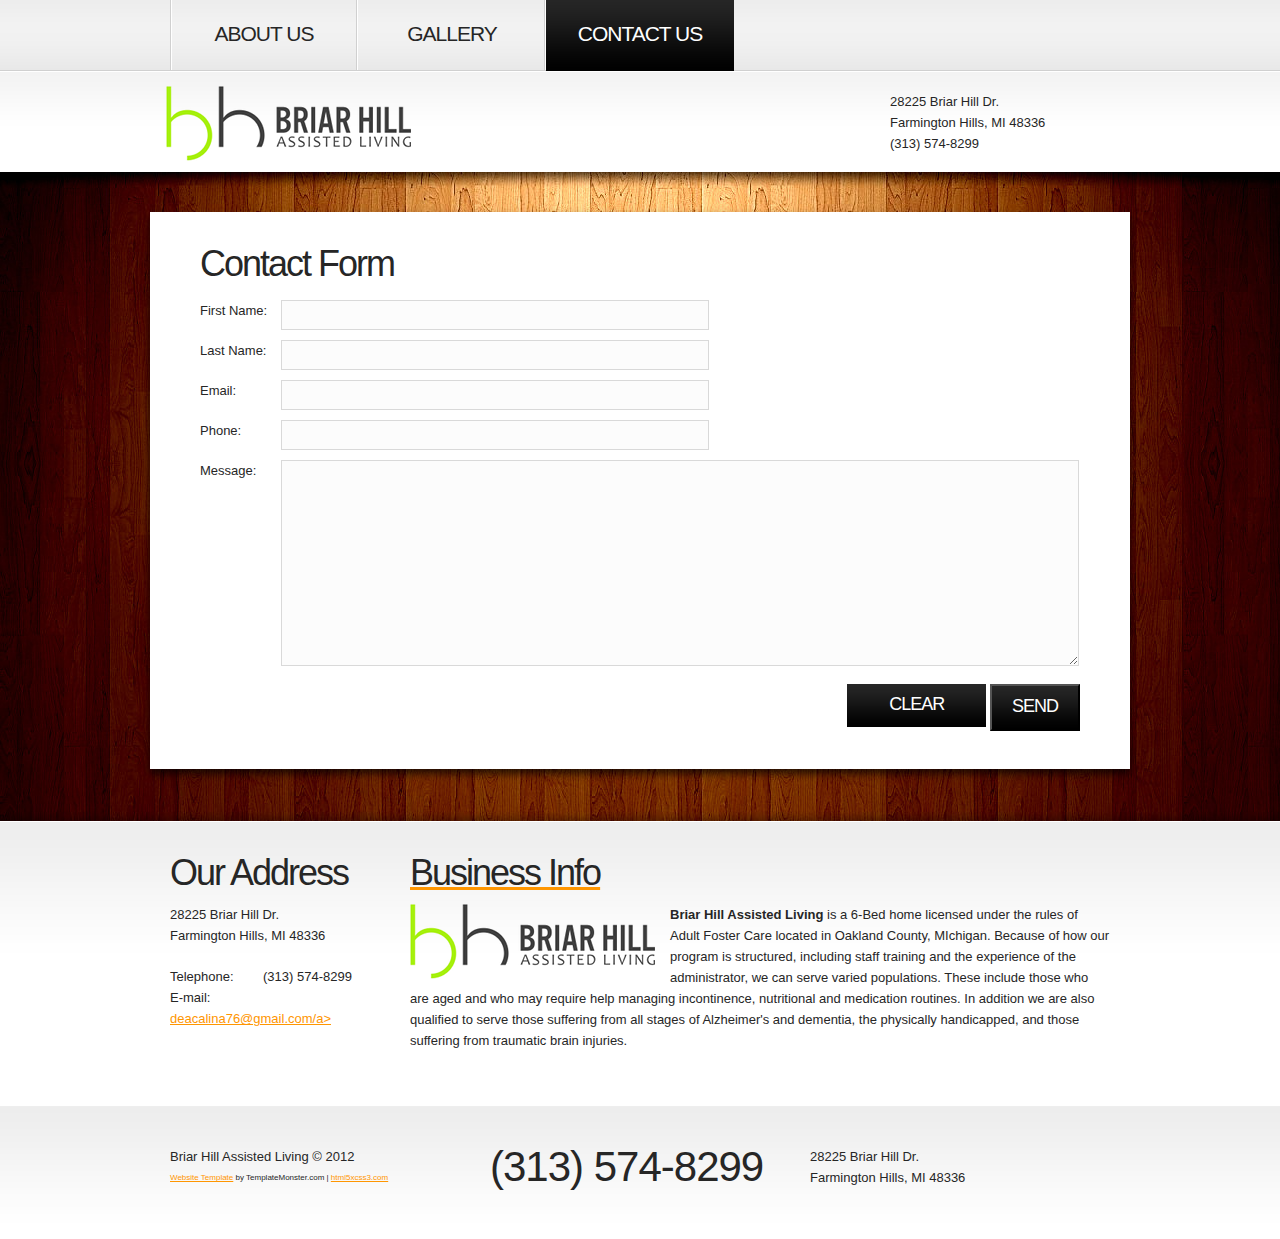
==== contacts/index.html @ 64155771 "contact" ====
<!DOCTYPE html>
<html lang="en">
<head>
    <title>Contact Us | Briar Hill Assisted Living | Farmington Hills, Michigan</title>
    <meta charset="utf-8">
	<meta name="description" content="Assisted Living in Southeast Michigan Farmington Hills Michigan Oakland County.">
	<meta name="robots" content="index, follow">
    <link rel="stylesheet" href="/css/reset.css" type="text/css" media="screen">
    <link rel="stylesheet" href="/css/style.css" type="text/css" media="screen">
    <link rel="stylesheet" href="/css/grid.css" type="text/css" media="screen"> 
	<link rel="stylesheet" href="/css/jquery.lightbox-0.5.css" type="text/css" media="screen"> 
	
	<link rel="shortcut icon" type="image/x-icon" href="/images/favicon.ico">
    <script src="/js/jquery-1.6.2.min.js" type="text/javascript"></script>
    <script src="/js/jquery.galleriffic.js" type="text/javascript"></script>
    <script src="/js/jquery.opacityrollover.js" type="text/javascript"></script>    
	<script src="/js/jquery.lightbox-0.5.min.js" type="text/javascript"></script>  
	<!--[if lt IE 7]>
        <div style=' clear: both; text-align:center; position: relative;'>
            <a href="http://www.microsoft.com/windows/internet-explorer/default.aspx?ocid=ie6_countdown_bannercode"><img src="http://storage.ie6countdown.com/assets/100/images/banners/warning_bar_0000_us.jpg" border="0"  alt="" /></a>
        </div>
	<![endif]-->
    <!--[if lt IE 9]>
   		<script type="text/javascript" src="/js/html5.js"></script>
        <link rel="stylesheet" href="/css/ie.css" type="text/css" media="screen">
	<![endif]-->
</head>
<body id="page1">
	<!--==============================header=================================-->
    <header>
    	<div class="row-1">
        	<div class="main">
            	<div class="container_12">
                	<div class="grid_12">
                    	<nav>
                            <ul class="menu">
                                <li><a  href="/">About Us</a></li>
                               <!-- <li><a  href="services">Services</a></li>-->
                                <li><a  href="/gallery">Gallery</a></li>
                                <li><a class="active" href="/contacts">Contact Us</a></li>
                            </ul>
                        </nav>
                    </div>
                </div>
                <div class="clear"></div>
            </div>
        </div>
        <div class="row-2">
        	<div class="main">
            	<div class="container_12">
                	<div class="grid_9">
                    	<h1>
                           <!-- <a class="logo" href="/">Briar<strong>Hill</strong></a>
                            <span>Assisted Living</span>-->
							<a href="/"><img src="/images/logo75.png" /></a>
                        </h1>
                    </div>
                    <div class="grid_3">
						<p style="padding: 20px 0 0 0;">
						28225 Briar Hill Dr.<br />
                     	Farmington Hills, MI 48336<br />
                        (313) 574-8299
						</p>
                    	<!--<form id="search-form" method="post" enctype="multipart/form-data">
                            <fieldset>	 
                                <div class="search-field">
                                    <input name="search" type="text" />
                                    <a class="search-button" href="#" onClick="document.getElementById('search-form').submit()"><span>search</span></a>	
                                </div>						
                            </fieldset>
                        </form>-->
                     </div>
                     <div class="clear"></div>
                </div>
            </div>
        </div>    	
    </header>
    <section id="content">
        <div class="bg-top">
        	<div class="bg-top-2">
                <div class="bg">
                    <div class="bg-top-shadow">
                        <div class="main">
                            <div class="box">
                                <div class="padding">
                                    <div class="container_12">
                                        <div class="wrapper">
                                            <div class="grid_12">
                                            	<div class="indent-left">
                                                    <h3 class="p2">Contact Form</h3>
                                                        <form name="contact" id="contact-form" method="post" enctype="multipart/form-data" action="send_form_email" data-netlify="true">                    
                                                        <fieldset>
                                                              <label><span class="text-form">First Name:</span><input name="first_name" type="text" /></label>
															  <label><span class="text-form">Last Name:</span><input name="last_name" type="text" /></label>
                                                              <label><span class="text-form">Email:</span><input name="email" type="text" /></label>   
                                                              <label><span class="text-form">Phone:</span><input name="telephone" type="text" /></label>                                    
                                                              <div class="wrapper"><div class="text-form">Message:</div><textarea name="comments"></textarea></div>
                                                              <div class="buttons">
                                                                  <a class="button" href="#" onClick="document.getElementById('contact-form').reset()">Clear</a>
                                                                  <button class="button" type="submit">Send</button>
                                                              </div>                             
                                                        </fieldset>						
                                                    </form>
                                                </div>
                                            </div>
                                        </div>
                                    </div>
                                </div>
                            </div>
                        </div>
                    </div>
                </div>
            </div>	
        </div>
        <div class="bg-bot">
        	<div class="main">
            	<div class="container_12">
                	<div class="wrapper">
                    	<article class="grid_3">
                        	<h3 class="prev-indent-bot">Our Address</h3>
                            <dl>
                                <dt class="indent-bot">28225 Briar Hill Dr.<br>Farmington Hills, MI 48336</dt>
                                <dd><span>Telephone:</span>  (313) 574-8299</dd>
                                <dd><strong>E-mail:</strong> <a href="/contacts">deacalina76@gmail.com/a></dd>
                            </dl>
                        </article>
                        <article class="grid_9">
                        	<h3 class="prev-indent-bot">Business Info</h3>
                            <a href="/"><img src="/images/logo75.png" style="float:left;padding:0 15px 0 0;"/></a><strong>Briar Hill Assisted Living</strong> is a 6-Bed home licensed under the rules of Adult Foster Care located in Oakland County, MIchigan.  Because of how our program is structured, including staff training and the experience of the administrator, we can serve varied populations.  These include those who are aged and who may require help managing incontinence, nutritional and medication routines.  In addition we are also qualified to serve those suffering from all stages of Alzheimer's and dementia, the physically handicapped, and those suffering from traumatic brain injuries.
						</article>
                    </div>
                </div>
            </div>
        </div>
    </section>
		<!--==============================footer=================================-->
    <footer>
        <div class="main">
        	<div class="container_12">
            	<div class="wrapper">
                	<div class="grid_4">
                    	<div>Briar Hill Assisted Living &copy; 2012 <!--<a class="link color-3" href="#">Privacy Policy</a>--></div>
                        <div><small><a rel="nofollow" target="_blank" href="http://www.templatemonster.com/">Website Template</a> by TemplateMonster.com | <a rel="nofollow" target="_blank" href="http://www.html5xcss3.com/">html5xcss3.com</a></small></div>
                        <!-- {%FOOTER_LINK} -->
                    </div>
                    <div class="grid_4">
                    	<span class="phone-numb">(313) 574-8299</span>
                    </div>
                    <div class="grid_4">
                    	<!--<ul class="list-services">
                        	<li><a href="#"></a></li>
                            <li><a class="item-2" href="#"></a></li>
                            <li><a class="item-3" href="#"></a></li>
                            <li><a class="item-4" href="#"></a></li>
                     </ul>-->
                     	<p>
                     		28225 Briar Hill Dr.<br/>
                     		Farmington Hills, MI 48336
                     	</p>
                    </div>
                </div>
            </div>
        </div>
    </footer>
    <script type="text/javascript">
			$(window).load(function() {
			// We only want these styles applied when javascript is enabled
			$('div.navigation').css({'width' : '320px', 'float' : 'right'});
			$('div.content').css('display', 'block');
	
			// Initially set opacity on thumbs and add
			// additional styling for hover effect on thumbs
			var onMouseOutOpacity = 0.5;
			$('#thumbs ul.thumbs li span').opacityrollover({
				mouseOutOpacity:   onMouseOutOpacity,
				mouseOverOpacity:  0.0,
				fadeSpeed:         'fast',
				exemptionSelector: '.selected'
			});
			
			// Initialize Advanced Galleriffic Gallery
			var gallery = $('#thumbs').galleriffic({
				delay:                     7000,
				numThumbs:                 12,
				preloadAhead:              6,
				enableTopPager:            false,
				enableBottomPager:         false,
				imageContainerSel:         '#slideshow',
				controlsContainerSel:      '',
				captionContainerSel:       '',
				loadingContainerSel:       '',
				renderSSControls:          true,
				renderNavControls:         true,
				playLinkText:              'Play Slideshow',
				pauseLinkText:             'Pause Slideshow',
				prevLinkText:              'Prev',
				nextLinkText:              'Next',
				nextPageLinkText:          'Next',
				prevPageLinkText:          'Prev',
				enableHistory:             true,
				autoStart:                 7000,
				syncTransitions:           true,
				defaultTransitionDuration: 900,
				onSlideChange:             function(prevIndex, nextIndex) {
					// 'this' refers to the gallery, which is an extension of $('#thumbs')
					this.find('ul.thumbs li span')
						.css({opacity:0.5})
				},
				onPageTransitionOut:       function(callback) {
					this.find('ul.thumbs li span').css({display:'block'});
				},
				onPageTransitionIn:        function() {
					this.find('ul.thumbs li span').css({display:'none'});
				}
			});
		});
	</script>
</body>
</html>
---- css/style.css ----
/* Getting the new tags to behave */
article, aside, audio, canvas, command, datalist, details, embed, figcaption, figure, footer, header, hgroup, keygen, meter, nav, output, progress, section, source, video {display:block}
mark, rp, rt, ruby, summary, time {display:inline}
/* Global properties ======================================================== */
html {width:100%}
small {font-size:8px}
body {font-family:Arial, Helvetica, sans-serif;font-size:100%;color:#262626;min-width:980px;background:#fff}
.ic, .ic a {border:0;float:right;background:#fff;color:#f00;width:50%;line-height:10px;font-size:10px;margin:-220% 0 0 0;overflow:hidden;padding:0}
.bg-top-shadow {width:100%; background:url(../images/bg-top-shadow.png) center bottom repeat-x; padding:40px 0 52px}
	#page3 .bg-top-shadow {padding:40px 0 35px}
	#page4 .bg-top-shadow {padding:40px 0 60px}
	#page5 .bg-top-shadow {padding:40px 0 62px}
.bg-top {width:100%; background:url(../images/bg-top-tail.jpg) center top repeat-x}
.bg-top-2 {width:100%; background:url(../images/bg-top-tail2.jpg) center top repeat-y}
.bg {width:100%; background:url(../images/bg-top.jpg) center top no-repeat}
.bg-bot {width:100%; background:url(../images/bg-bot-tail.gif) center top repeat-x #fff; padding:30px 0 55px}
	#page3 .bg-bot, #page4 .bg-bot {padding:30px 0 49px}
.main {width:980px;padding:0;margin:0 auto;font-size:0.8125em;line-height:1.6153em}
a {color:#ff9601; outline:none}
a:hover {text-decoration:none}
.col-1, .col-2 {float:left}
.wrapper {width:100%; overflow:hidden; position:relative}
.extra-wrap {overflow:hidden}
p {margin-bottom:18px}
.p0 {margin-bottom:0px}
.p1 {margin-bottom:8px}
.p2 {margin-bottom:15px}
.p3 {margin-bottom:30px}
.p4 {margin-bottom:40px}
.p5 {margin-bottom:50px}
.reg {text-transform:uppercase}
.fleft {float:left}
.fright {float:right}
.alignright {text-align:right}
.aligncenter {text-align:center}
.it {font-style:italic}
.letter {letter-spacing:-1px}
.color-1 {color:#fff}
.color-2 {color:#000}
.color-3 {color:#262626}
.color-4 {color:#ff9601}
.frame {padding:10px;background:#fff;box-shadow: 3px 5px 8px rgba(0,0,0,0.70);-moz-box-shadow: 3px 5px 8px rgba(0,0,0,0.70);-webkit-box-shadow: 3px 5px 8px rgba(0,0,0,0.70)}
.frame2 {padding:9px;background:#fff;border:1px solid #e5e5e5}
/*********************************boxes**********************************/
.margin-bot {margin-bottom:35px}
.spacing {margin-right:35px}
.indent-top {padding-top:13px}
.indent-top2 {padding-top:4px}
.indent-right {padding-right:30px}
.indent-right2 {padding-right:10px}
.indent-left {padding-left:30px}
.indent {padding:0 10px 0 30px}
.indent2 {padding-left:50px}
.indent3 {padding:0 15px}
.indent-bot {margin-bottom:20px}
.indent-bot2 {margin-bottom:30px}
.indent-bot3 {margin-bottom:45px}
.inner {padding:0 55px 0 28px}
.inner-2 {padding:0 45px 0 42px}
.img-indent-bot {margin-bottom:25px}
.img-indent {float:left; margin:0 22px 8px 0}	
.img-indent2 {float:left; margin:0 30px 0px 0}	
.img-indent3 {float:left; margin:0 23px 0px 0}	
.img-indent-r {float:right; margin:0 0px 0px 40px}	
.prev-indent-bot {margin-bottom:10px}	
.prev-indent-bot2 {margin-bottom:5px}	
.buttons a:hover {cursor:pointer}
.menu li a, .list-1 li a, .list-2 li a, .link, .button, .logo {text-decoration:none}
/*********************************header*************************************/
header {width:100%;position:relative;z-index:2}
.row-1 {width:100%;height:71px;background:url(../images/row1-top-tail.gif) left top repeat-x}
.row-2 {width:100%;min-height:101px;background:url(../images/row2-tail.gif) left top repeat-x #fff}
h1 {padding:15px 0 0 0;position:relative;font-weight:normal;text-transform:uppercase;margin-left:-4px;font-family:"Trebuchet MS", Arial, Helvetica, sans-serif}
	h1 span {display:inline-block;	font-size:28px;	line-height:1.2em;	color:#949494;	letter-spacing:-1px;	padding:29px 0 0 4px}
.logo {display:inline-block;font-size:60px;line-height:1.2em;;color:#262626;cursor:pointer;letter-spacing:-3px}
	.logo strong {color:#ff9601; font-weight:normal}
/***** menu *****/
.menu {padding:0;width:100%}
.menu li {float:left;position:relative}
	.menu li:first-child {background:url(../images/menu-a-tail.gif) 0 -71px no-repeat}
.menu li a {font-family:"Trebuchet MS", Arial, Helvetica, sans-serif;display:block;width:188px;font-size:21px;line-height:1.238em;padding:21px 0 24px 0;color:#262626;text-align:center;text-transform:uppercase;background:url(../images/menu-a-tail.gif) right -71px no-repeat;letter-spacing:-1px}
.menu li a:hover,
.menu li a.active {color:#fff;background-position:left top;background-repeat:repeat-x;background-color:#000}
/***** search form *****/
#search-form {padding:35px 0px 0 37px}
#search-form fieldset {position:relative; width:100%; display:block; overflow:hidden}
#search-form .search-field {width:181px;height:29px;background:url(../images/search-input-tail.gif) 0 0 repeat-x;border:1px solid #d7d7d7}
#search-form input {width:137px;font-size:13px;line-height:1.23em;padding:6px 10px 7px;font-family:Arial, Helvetica, sans-serif;background:none;border:none;margin:0;outline:none}
#search-form .search-button {display:block;width:17px;height:16px;text-indent:-5000px;background:url(../images/search-icon.gif) 0 0 no-repeat;position:absolute;right:8px;top:7px}
/*********************************content*************************************/
#content {width:100%;padding:0;position:relative;z-index:1}
.gallery {padding:20px 0 26px 20px;background:#fff;box-shadow: 0px 5px 8px rgba(0,0,0,0.70);-moz-box-shadow: 0px 5px 8px rgba(0,0,0,0.70);-webkit-box-shadow: 0px 5px 8px rgba(0,0,0,0.70)}
.padding {padding:30px 0px 38px}
/* -- gallery  begin --*/
 div.content {/* The display of content is enabled using jQuery so that the slideshow content won't display unless javascript is enabled. */
	display: none;width: 620px;height: 403px;margin:  0;padding: 0px;float: left;overflow: hidden}
 div.content img {position: relative;z-index: 2}
 div.content a, div.navigation a {text-decoration: none;display:block;position:relative;cursor:pointer}
	div.content a img, div.navigation a img {position:relative;	z-index:1}
	div.content a span, div.navigation a span {display:block;	width:140px;	height:121px;	background:#000;	position:absolute;	left:0;	top:0;	z-index:2}
	div.content a span.selected,
	div.navigation a span.selected {display:none !important}
 div.content a:focus, div.content a:hover, div.content a:active {text-decoration: underline}
 div.controls {}
 div.controls a {padding: 0px}
 div.ss-controls {float: left;display:none}
 div.nav-controls {position:absolute;left:0px;width:596px;bottom:0px;z-index: 1}
 div.nav-controls a.prev {background:url(../images/prev.gif) no-repeat 0 0;width:39px;height:39px;text-indent:-5000px;position:absolute;bottom:2px;left:0;z-index:11}
 div.nav-controls a.prev:hover {background:url(../images/prev-h.gif) no-repeat 0 0}
 div.nav-controls a.next {background:url(../images/next.gif) no-repeat 0 0;width:39px;height:39px;text-indent:-5000px;position:absolute;bottom:2px;right:0;z-index:11}
 div.nav-controls a.next:hover {background:url(../images/next-h.gif) no-repeat 0 0}
 div.slideshow-container {position: relative;height: 403px; /* This should be set to be at least the height of the largest image in the slideshow */z-index:1}
 div.loader {position: absolute;top: 0;left: 0;background-image:url(images/loader.gif);background-repeat: no-repeat;background-position: center;width: 592px;height: 470px; /* This should be set to be at least the height of the largest image in the slideshow */}
 div.slideshow {}
 div.slideshow span.image-wrapper {display: block;width: 620px;height: 403px;position:absolute;left:0;top:0}
 div.slideshow a.advance-link {display: block;width: 620px;height: 403px; /* This should be set to be at least the height of the largest image in the slideshow */	padding: 0;margin: 0}
 div.slideshow a.advance-link img {padding:0;margin:0;display:block;position:absolute;left:0;top:0}
 div.slideshow a.advance-link:hover, div.slideshow a.advance-link:active, div.slideshow a.advance-link:visited {text-decoration: none}
 div.slideshow img {}
 div.download {float: right}
 div.caption-container {position: absolute;top: 0;left: 0;width: 596px;height: 151px}
 span.image-caption {display: block;position: absolute;width: 596px;height: 151px;top: 0;left: 0;z-index:10}
 div.caption {width: 536px;height: 128px;padding: 23px 30px 0 30px;line-height: 18px;font-size: 13px;color: #fff}
 div.caption h5{line-height: 18px;font-size: 13px;color: #fd003f;text-transform:uppercase;font-weight:bold;text-decoration:none}
 div.caption h6{line-height: 18px;font-size: 13px;color: #fff;font-weight:normal;margin: 0 0 18px 0}
 div.image-title {}
 div.image-desc {}
 div.navigation {}
 div#thumbs {width: 320px;height:403px;overflow: hidden;padding: 0px 0px 0 0}
 ul.thumbs {float: right;margin-left:0;padding: 0;width:320px;height:auto;overflow:visible}
 ul.thumbs li {height: 121px;float:left;margin: 0 20px 20px 0;overflow: hidden;padding: 0;vertical-align:top}
 ul.thumbs li img {border: none}
 a.thumb:focus {outline: none}
 div.pagination {clear: both;text-align:center;position:relative;z-index:10}
 div.top.pagination {display:none}
 div.navigation div.bottom { display:none}
 div.pagination a, div.pagination span.current, div.pagination span.ellipsis {padding:0 4px;font-weight:bold;color:#fff}
 div.pagination a:hover {text-decoration: none;color:#ffeaa8}
 div.pagination span.current {color:#ffeaa8}
 div.pagination span.ellipsis {border: none;padding: 5px 0 3px 2px}
/* -- gallery end --*/
.quote {padding-left:30px;background:url(../images/quote.png) 0 3px no-repeat;position:relative}
.spacer-1 {width:100%;background:url(../images/pic-1.gif) 217px 0 repeat-y}
h3 {font-family:"Trebuchet MS", Arial, Helvetica, sans-serif;font-size:36px;line-height:1.2em;margin:0 0 22px 0;color:#262626;font-weight:normal;letter-spacing:-2px}
h6 {color:#ff9601}
.title {display:inline-block;font-family:"Trebuchet MS", Arial, Helvetica, sans-serif;font-size:49px;line-height:71px;text-transform:uppercase;letter-spacing:-3px;color:#ff9601;padding:0 25px 0 0;background:url(../images/pic-2.gif) right 0 repeat-y}
	.title.t2 {font-size:60px;	line-height:1.3em;	padding:0 40px 0 0;	background:url(../images/pic-3.gif) right 0 no-repeat}
.tdate-1 {display:block;font-weight:bold}
.border-bot {width:100%;padding-bottom:20px;background:url(../images/pic-1.gif) 0 bottom repeat-x}
.box {width:100%;background:#fff;box-shadow: 0px 5px 8px rgba(0,0,0,0.70);-moz-box-shadow: 0px 5px 8px rgba(0,0,0,0.70);-webkit-box-shadow: 0px 5px 8px rgba(0,0,0,0.70)}
.button {display:inline-block;padding:10px 20px 11px;color:#fff;font-family:"Trebuchet MS", Arial, Helvetica, sans-serif;font-size:18px;line-height:1.22em;background:url(../images/button-tail.gif) 0 0 repeat-x #000;text-transform:uppercase;letter-spacing:-1px}	
.button:hover {background:#ff9601}
.list-1 li {display:inline-block;font-family:"Trebuchet MS", Arial, Helvetica, sans-serif;font-size:21px;line-height:26px;padding:0 0 10px 12px;background:url(../images/marker.png) 0 12px no-repeat;letter-spacing:-1px}
.list-1 li.last {padding:0 0 0 12px}
	.list-1 li a:hover {color:#fff}
.list-2 li {line-height:1.23em;padding:8px 0;background:url(../images/pic-1.gif) 0 bottom repeat-x}
	.list-2 li a {display:inline-block;	color:#262626;	padding-left:10px;	background:url(../images/marker-2.gif) 0 6px no-repeat}
		.list-2 li a:hover {color:#ff9601}
	.list-2 .last-item {background:none}
.price-list li {width: 100%;overflow: hidden;vertical-align: top;line-height: 1.23em;padding:7px 0 9px;color: #262626;background:url(../images/pic-1.gif) 0 bottom repeat-x}
.price-list li.last {background:none}
	.price-list li strong {background: url(../images/pic-4.gif) 0% 12px repeat-x;	display: block;	overflow: hidden}
	.price-list li span {float: right;	color: #262626}
	.price-list li a {float: left;	text-decoration: none;	color: #262626;	padding-left:10px;	background:url(../images/marker-2.gif) 0 5px no-repeat}
		.price-list li a:hover {color:#ff9601}
.link:hover {text-decoration:underline} 
.link-1 {display:inline-block;font-size:14px;padding-right:8px;background:url(../images/marker-3.gif) right 8px no-repeat}
.link-1:hover {color:#fff} 
.text-1 {font-family:"Trebuchet MS", Arial, Helvetica, sans-serif;font-size:21px;line-height:30px;color:#ff9601;display:block;letter-spacing:-1px} 
.price {display:inline-block;font-family:"Trebuchet MS", Arial, Helvetica, sans-serif;font-size:35px;line-height:1.2em;letter-spacing:-2px}
dl span {float:left; width:93px}
dl strong {float:left; width:80px; font-weight:normal}
/***** carousel-style *****/
.carousel {margin: 0 auto;width:940px;height:229px;overflow:hidden;position:relative}
.carousel .next {display:block;height:22px;width:11px;position:absolute;right:0px;top:14px;background:url(../images/carousel-control.png) right top no-repeat;text-indent:-5000px}
.carousel .prev {display:block;height:22px;width:11px;position:absolute;right:31px;top:14px;background:url(../images/carousel-control.png) left top no-repeat;text-indent:-5000px}
.jCarouselLite {left:-12px !important}
#carousel li {width:200px !important;height:121px !important;padding:17px 22px 27px;margin-right:-4px;background:url(../images/carousel-li-bg.png) left top no-repeat;position:relative;overflow:hidden}
	#carousel li a {display:block; position:relative}
	#carousel li a span {font-family:"Trebuchet MS", Arial, Helvetica, sans-serif;	letter-spacing:-2px;	display:block;	width:78px;	height:35px;	background:#fff;	color:#262626;	font-size:35px;	line-height:1.2em;	position:absolute;	left:0;	bottom:0;	overflow:hidden;	z-index:99}
/***** subscribe form *****/
#subscribe-form {display:block}
#subscribe-form .subscribe-field {background:#fbfbfb;border:1px solid #fff;width:288px;height:29px;margin-bottom:20px;box-shadow: 0px 5px 8px rgba(0,0,0,0.70);-moz-box-shadow: 0px 5px 8px rgba(0,0,0,0.70);-webkit-box-shadow: 0px 5px 8px rgba(0,0,0,0.70)}
#subscribe-form input {width:268px;font-size:13px;line-height:1.23em;color:#262626;padding:6px 10px;margin:0;font-family:Arial, Helvetica, sans-serif;border:none;background:none;outline:none}
/***** Contact form *****/
#contact-form {display:block}
#contact-form label {display:block;height:40px;overflow:hidden}
#contact-form input {float:left;width:406px;font-size:13px;line-height:1.23em;color:#262626;padding:6px 10px;margin:0;font-family:Arial, Helvetica, sans-serif;border:1px solid #d9d9d9;background:#fcfcfc;outline:none}
#contact-form textarea {float:left;height:192px;overflow:auto;width:776px;font-size:13px;line-height:1.23em;color:#404040;padding:6px 10px;margin:0;font-family:Arial, Helvetica, sans-serif;border:1px solid #d9d9d9;background:#fcfcfc;outline:none}
.text-form {float:left;display:block;font-size:13px;line-height:1.23em;width:81px;color:#262626;font-family:Arial, Helvetica, sans-serif;padding-top:3px}
.buttons {padding:18px 30px 0 0; text-align:right}
.buttons a {margin-left:10px; padding:10px 42px 11px}
/****************************footer************************/
footer {width:100%;padding:40px 0 33px;background:url(../images/footer-tail.gif) center top repeat-x #fff}
.phone-numb {display:inline-block;font-size:42px;line-height:1.2em;font-family:"Trebuchet MS", Arial, Helvetica, sans-serif;letter-spacing:-1px;margin-top:-4px}
	.phone-numb span {display:inline-block;	font-size:28px;	color:#949494;	padding-top:3px}
.list-services {padding:0}
	.list-services li {float:left;	padding:0 0 0 20px}
	.list-services li:first-child {padding:0}
		.list-services li a {	display:block;width:60px;height:45px;background:url(../images/social-icons.png) left top no-repeat;	}
		.list-services li a.item-2 {background-position:-80px 0}
		.list-services li a.item-3 {background-position:-160px 0}
		.list-services li a.item-4 {background-position:-240px 0}
---- css/grid.css ----
/*
	Variable Grid System.
	Learn more ~ http://www.spry-soft.com/grids/
	Based on 960 Grid System - http://960.gs/

	Licensed under GPL and MIT.
*/


/* Containers
----------------------------------------------------------------------------------------------------*/
.container_12 {
	margin-left: auto;
	margin-right: auto;
	width: 960px;
}

/* Grid >> Global
----------------------------------------------------------------------------------------------------*/

.grid_1,
.grid_2,
.grid_3,
.grid_4,
.grid_5,
.grid_6,
.grid_7,
.grid_8,
.grid_9,
.grid_10,
.grid_11,
.grid_12 {
	display:inline;
	float: left;
	position: relative;
	margin-left: 10px;
	margin-right: 10px;
}

/* Grid >> Children (Alpha ~ First, Omega ~ Last)
----------------------------------------------------------------------------------------------------*/

.alpha {
	margin-left: 0;
}

.omega {
	margin-right: 0;
}

/* Grid >> 12 Columns
----------------------------------------------------------------------------------------------------*/

.container_12 .grid_1 {
	width:60px;
}

.container_12 .grid_2 {
	width:140px;
}

.container_12 .grid_3 {
	width:220px;
}

.container_12 .grid_4 {
	width:300px;
}

.container_12 .grid_5 {
	width:380px;
}

.container_12 .grid_6 {
	width:460px;
}

.container_12 .grid_7 {
	width:540px;
}

.container_12 .grid_8 {
	width:620px;
}

.container_12 .grid_9 {
	width:700px;
}

.container_12 .grid_10 {
	width:780px;
}

.container_12 .grid_11 {
	width:860px;
}

.container_12 .grid_12 {
	width:940px;
}



/* Prefix Extra Space >> 12 Columns
----------------------------------------------------------------------------------------------------*/

.container_12 .prefix_1 {
	padding-left:80px;
}

.container_12 .prefix_2 {
	padding-left:160px;
}

.container_12 .prefix_3 {
	padding-left:240px;
}

.container_12 .prefix_4 {
	padding-left:320px;
}

.container_12 .prefix_5 {
	padding-left:400px;
}

.container_12 .prefix_6 {
	padding-left:480px;
}

.container_12 .prefix_7 {
	padding-left:560px;
}

.container_12 .prefix_8 {
	padding-left:640px;
}

.container_12 .prefix_9 {
	padding-left:720px;
}

.container_12 .prefix_10 {
	padding-left:800px;
}

.container_12 .prefix_11 {
	padding-left:880px;
}



/* Suffix Extra Space >> 12 Columns
----------------------------------------------------------------------------------------------------*/

.container_12 .suffix_1 {
	padding-right:80px;
}

.container_12 .suffix_2 {
	padding-right:160px;
}

.container_12 .suffix_3 {
	padding-right:240px;
}

.container_12 .suffix_4 {
	padding-right:320px;
}

.container_12 .suffix_5 {
	padding-right:400px;
}

.container_12 .suffix_6 {
	padding-right:480px;
}

.container_12 .suffix_7 {
	padding-right:560px;
}

.container_12 .suffix_8 {
	padding-right:640px;
}

.container_12 .suffix_9 {
	padding-right:720px;
}

.container_12 .suffix_10 {
	padding-right:800px;
}

.container_12 .suffix_11 {
	padding-right:880px;
}



/* Push Space >> 12 Columns
----------------------------------------------------------------------------------------------------*/

.container_12 .push_1 {
	left:80px;
}

.container_12 .push_2 {
	left:160px;
}

.container_12 .push_3 {
	left:240px;
}

.container_12 .push_4 {
	left:320px;
}

.container_12 .push_5 {
	left:400px;
}

.container_12 .push_6 {
	left:480px;
}

.container_12 .push_7 {
	left:560px;
}

.container_12 .push_8 {
	left:640px;
}

.container_12 .push_9 {
	left:720px;
}

.container_12 .push_10 {
	left:800px;
}

.container_12 .push_11 {
	left:880px;
}



/* Pull Space >> 12 Columns
----------------------------------------------------------------------------------------------------*/

.container_12 .pull_1 {
	left:-80px;
}

.container_12 .pull_2 {
	left:-160px;
}

.container_12 .pull_3 {
	left:-240px;
}

.container_12 .pull_4 {
	left:-320px;
}

.container_12 .pull_5 {
	left:-400px;
}

.container_12 .pull_6 {
	left:-480px;
}

.container_12 .pull_7 {
	left:-560px;
}

.container_12 .pull_8 {
	left:-640px;
}

.container_12 .pull_9 {
	left:-720px;
}

.container_12 .pull_10 {
	left:-800px;
}

.container_12 .pull_11 {
	left:-880px;
}




/* Clear Floated Elements
----------------------------------------------------------------------------------------------------*/

/* http://sonspring.com/journal/clearing-floats */

.clear {
	clear: both;
	display: block;
	overflow: hidden;
	visibility: hidden;
	width: 0;
	height: 0;
}

/* http://perishablepress.com/press/2008/02/05/lessons-learned-concerning-the-clearfix-css-hack */

.clearfix:after {
	clear: both;
	content: ' ';
	display: block;
	font-size: 0;
	line-height: 0;
	visibility: hidden;
	width: 0;
	height: 0;
}

.clearfix {
	display: inline-block;
}

* html .clearfix {
	height: 1%;
}

.clearfix {
	display: block;
}
---- css/ie.css ----
.gallery {behavior: url(js/PIE.htc); position:relative;}
.box {behavior: url(js/PIE.htc); position:relative;}
.frame {behavior: url(js/PIE.htc); position:relative;}
#subscribe-form .subscribe-field {behavior: url(js/PIE.htc); position:relative;}

*+html .title {padding:0 21px 0 0;}
*+html .title.t2 {padding:0 37px 0 0;}
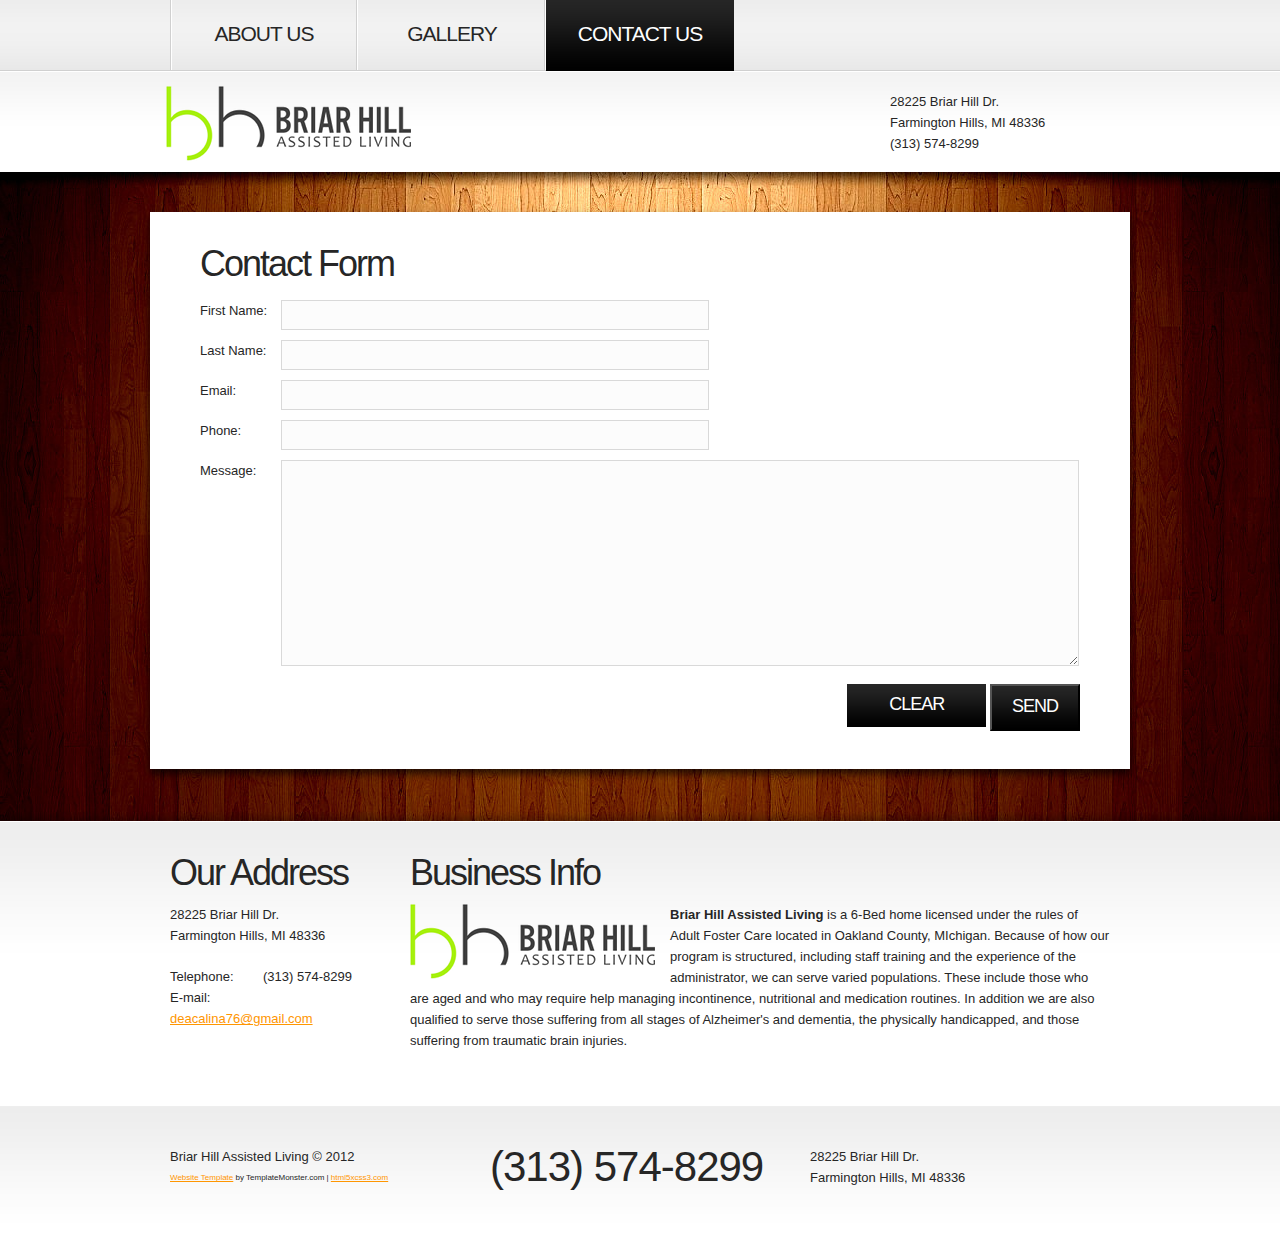
==== commit a1d0d4bd: "ph" ====
--- a/contacts/index.html
+++ b/contacts/index.html
@@ -121,7 +121,7 @@
                             <dl>
                                 <dt class="indent-bot">28225 Briar Hill Dr.<br>Farmington Hills, MI 48336</dt>
                                 <dd><span>Telephone:</span>  (313) 574-8299</dd>
-                                <dd><strong>E-mail:</strong> <a href="/contacts">deacalina76@gmail.com/a></dd>
+                                <dd><strong>E-mail:</strong> <a href="/contacts">deacalina76@gmail.com</a></dd>
                             </dl>
                         </article>
                         <article class="grid_9">
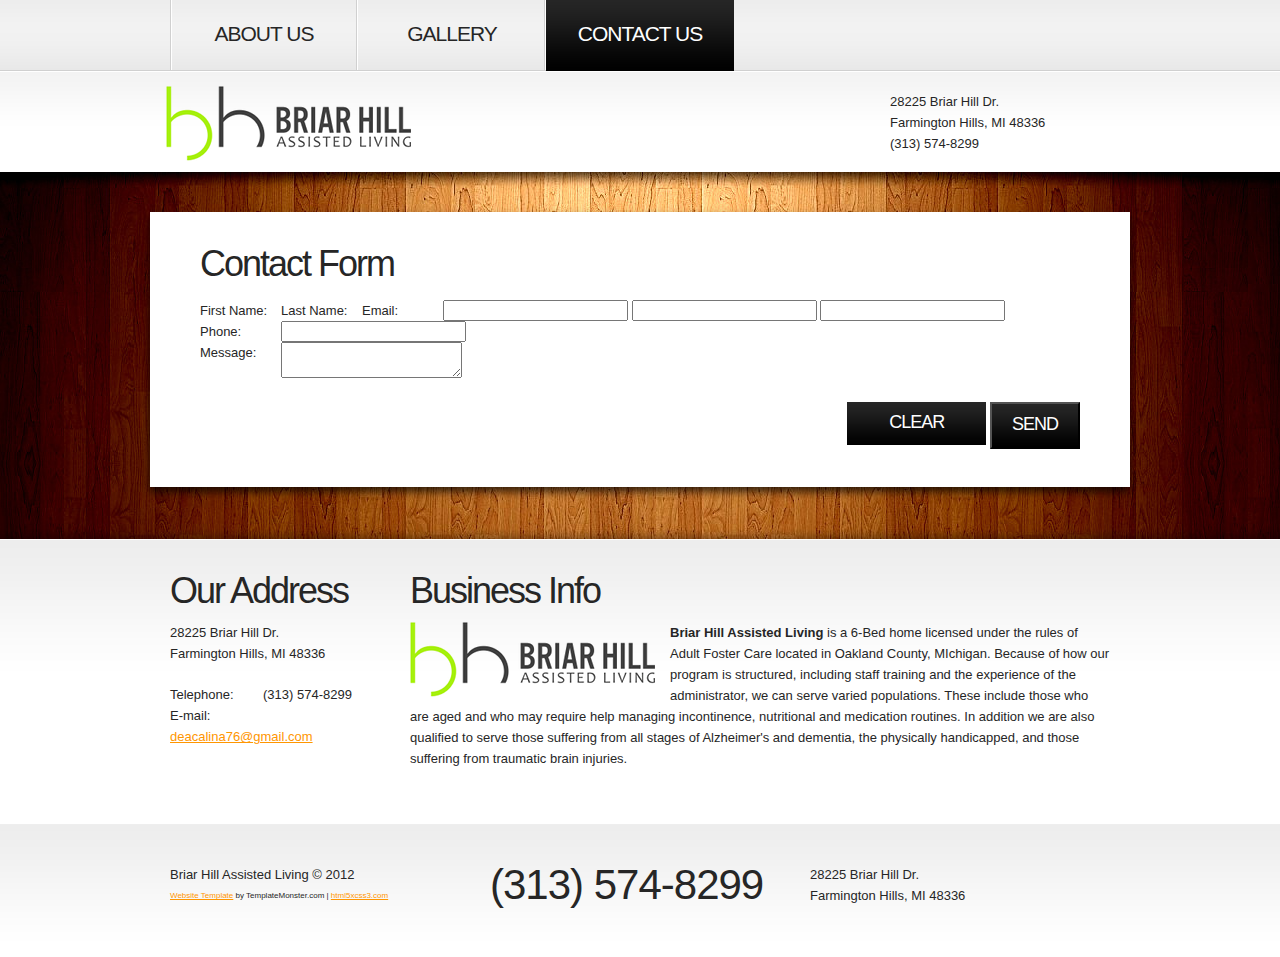
==== commit 15e4c8bf: "form" ====
--- a/contacts/index.html
+++ b/contacts/index.html
@@ -88,7 +88,7 @@
                                             <div class="grid_12">
                                             	<div class="indent-left">
                                                     <h3 class="p2">Contact Form</h3>
-                                                        <form name="contact" id="contact-form" method="post" enctype="multipart/form-data" action="send_form_email" data-netlify="true">                    
+                                                        <form name="contact"  method="POST"  data-netlify="true">                    
                                                         <fieldset>
                                                               <label><span class="text-form">First Name:</span><input name="first_name" type="text" /></label>
 															  <label><span class="text-form">Last Name:</span><input name="last_name" type="text" /></label>
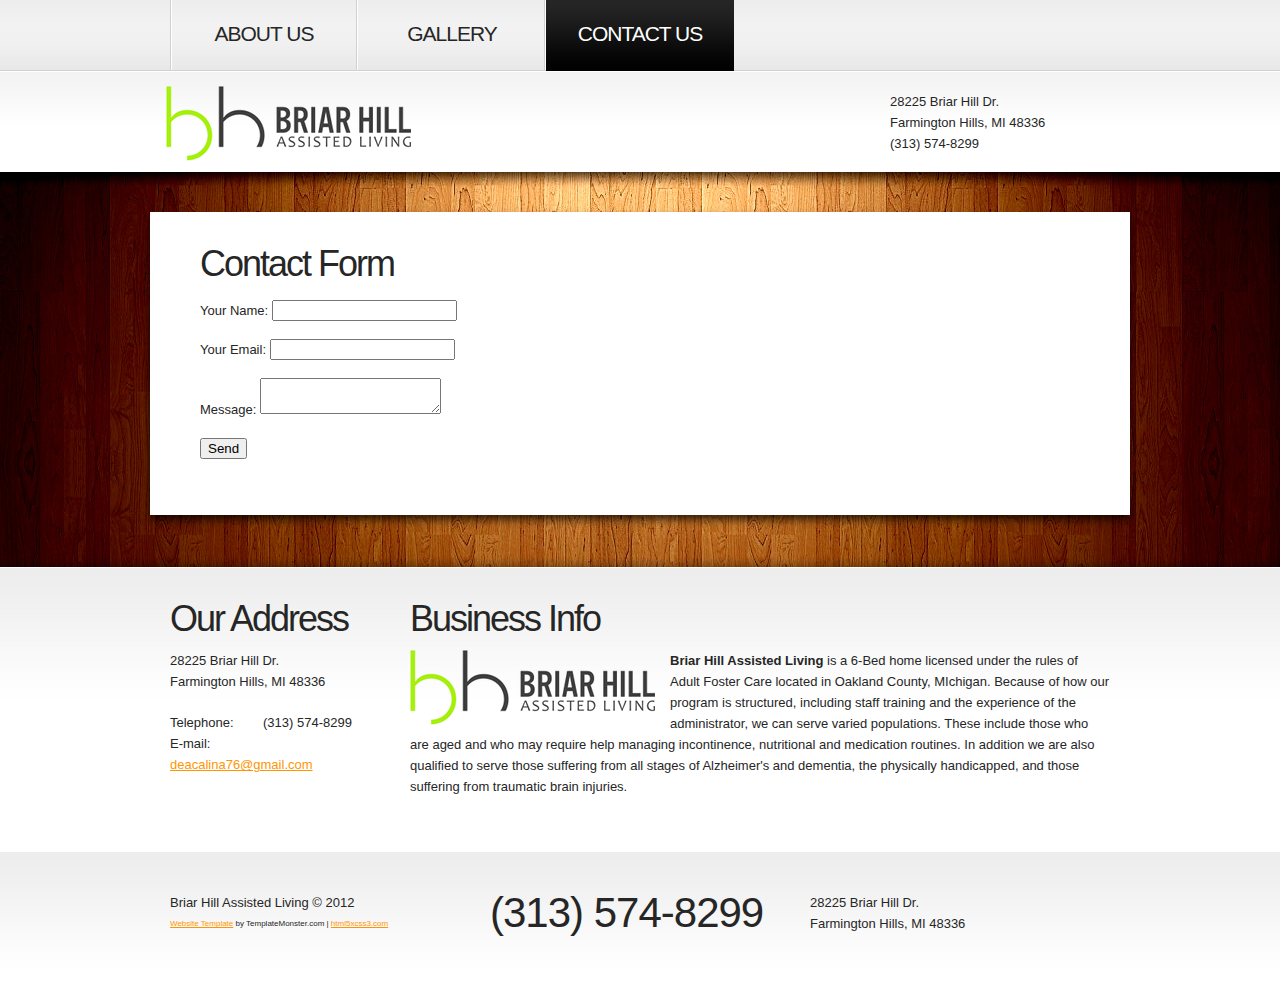
==== commit 0d6ace60: "form" ====
--- a/contacts/index.html
+++ b/contacts/index.html
@@ -88,19 +88,36 @@
                                             <div class="grid_12">
                                             	<div class="indent-left">
                                                     <h3 class="p2">Contact Form</h3>
-                                                        <form name="contact"  method="POST"  data-netlify="true">                    
+                                                    <form name="contact" method="POST" data-netlify="true">
+                                                        <p>
+                                                          <label>Your Name: <input type="text" name="name" /></label>   
+                                                        </p>
+                                                        <p>
+                                                          <label>Your Email: <input type="email" name="email" /></label>
+                                                        </p>
+                                                        
+                                                        <p>
+                                                          <label>Message: <textarea name="message"></textarea></label>
+                                                        </p>
+                                                        <p>
+                                                          <button type="submit">Send</button>
+                                                        </p>
+                                                      </form>
+                                                    <!-- <form name="contact"  method="POST"  data-netlify="true">                    
                                                         <fieldset>
-                                                              <label><span class="text-form">First Name:</span><input name="first_name" type="text" /></label>
-															  <label><span class="text-form">Last Name:</span><input name="last_name" type="text" /></label>
-                                                              <label><span class="text-form">Email:</span><input name="email" type="text" /></label>   
-                                                              <label><span class="text-form">Phone:</span><input name="telephone" type="text" /></label>                                    
-                                                              <div class="wrapper"><div class="text-form">Message:</div><textarea name="comments"></textarea></div>
-                                                              <div class="buttons">
-                                                                  <a class="button" href="#" onClick="document.getElementById('contact-form').reset()">Clear</a>
-                                                                  <button class="button" type="submit">Send</button>
-                                                              </div>                             
-                                                        </fieldset>						
-                                                    </form>
+                                                            <label><span class="text-form">First Name:</span><input name="first_name" type="text" /></label>
+                                                            <label><span class="text-form">Last Name:</span><input name="last_name" type="text" /></label>
+                                                            <label><span class="text-form">Email:</span><input name="email" type="text" /></label>
+                                                            <label><span class="text-form">Phone:</span><input name="telephone" type="text" /></label>
+                                                            <div class="wrapper">
+                                                                <div class="text-form">Message:</div><textarea name="comments"></textarea>
+                                                            </div>
+                                                            <div class="buttons">
+                                                                <a class="button" href="#" onClick="document.getElementById('contact-form').reset()">Clear</a>
+                                                                <button class="button" type="submit">Send</button>
+                                                            </div>
+                                                        </fieldset>
+                                                    </form> -->
                                                 </div>
                                             </div>
                                         </div>
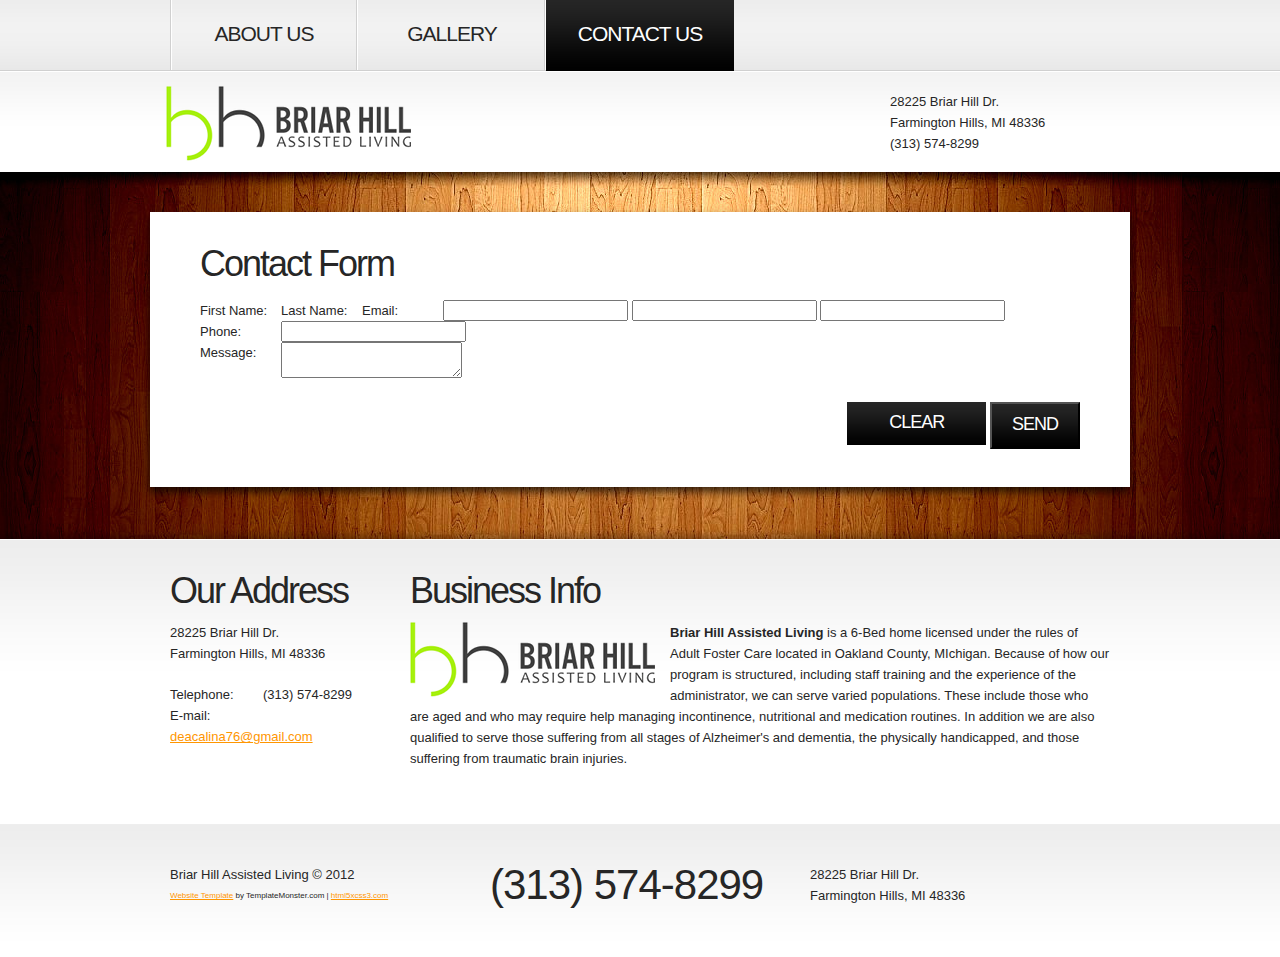
==== commit 69bfaaf7: "form" ====
--- a/contacts/index.html
+++ b/contacts/index.html
@@ -88,7 +88,7 @@
                                             <div class="grid_12">
                                             	<div class="indent-left">
                                                     <h3 class="p2">Contact Form</h3>
-                                                    <form name="contact" method="POST" data-netlify="true">
+                                                    <!-- <form name="contact" method="POST" data-netlify="true">
                                                         <p>
                                                           <label>Your Name: <input type="text" name="name" /></label>   
                                                         </p>
@@ -102,8 +102,8 @@
                                                         <p>
                                                           <button type="submit">Send</button>
                                                         </p>
-                                                      </form>
-                                                    <!-- <form name="contact"  method="POST"  data-netlify="true">                    
+                                                      </form> -->
+                                                    <form name="contact"  method="POST"  data-netlify="true">                    
                                                         <fieldset>
                                                             <label><span class="text-form">First Name:</span><input name="first_name" type="text" /></label>
                                                             <label><span class="text-form">Last Name:</span><input name="last_name" type="text" /></label>
@@ -117,7 +117,7 @@
                                                                 <button class="button" type="submit">Send</button>
                                                             </div>
                                                         </fieldset>
-                                                    </form> -->
+                                                    </form>
                                                 </div>
                                             </div>
                                         </div>
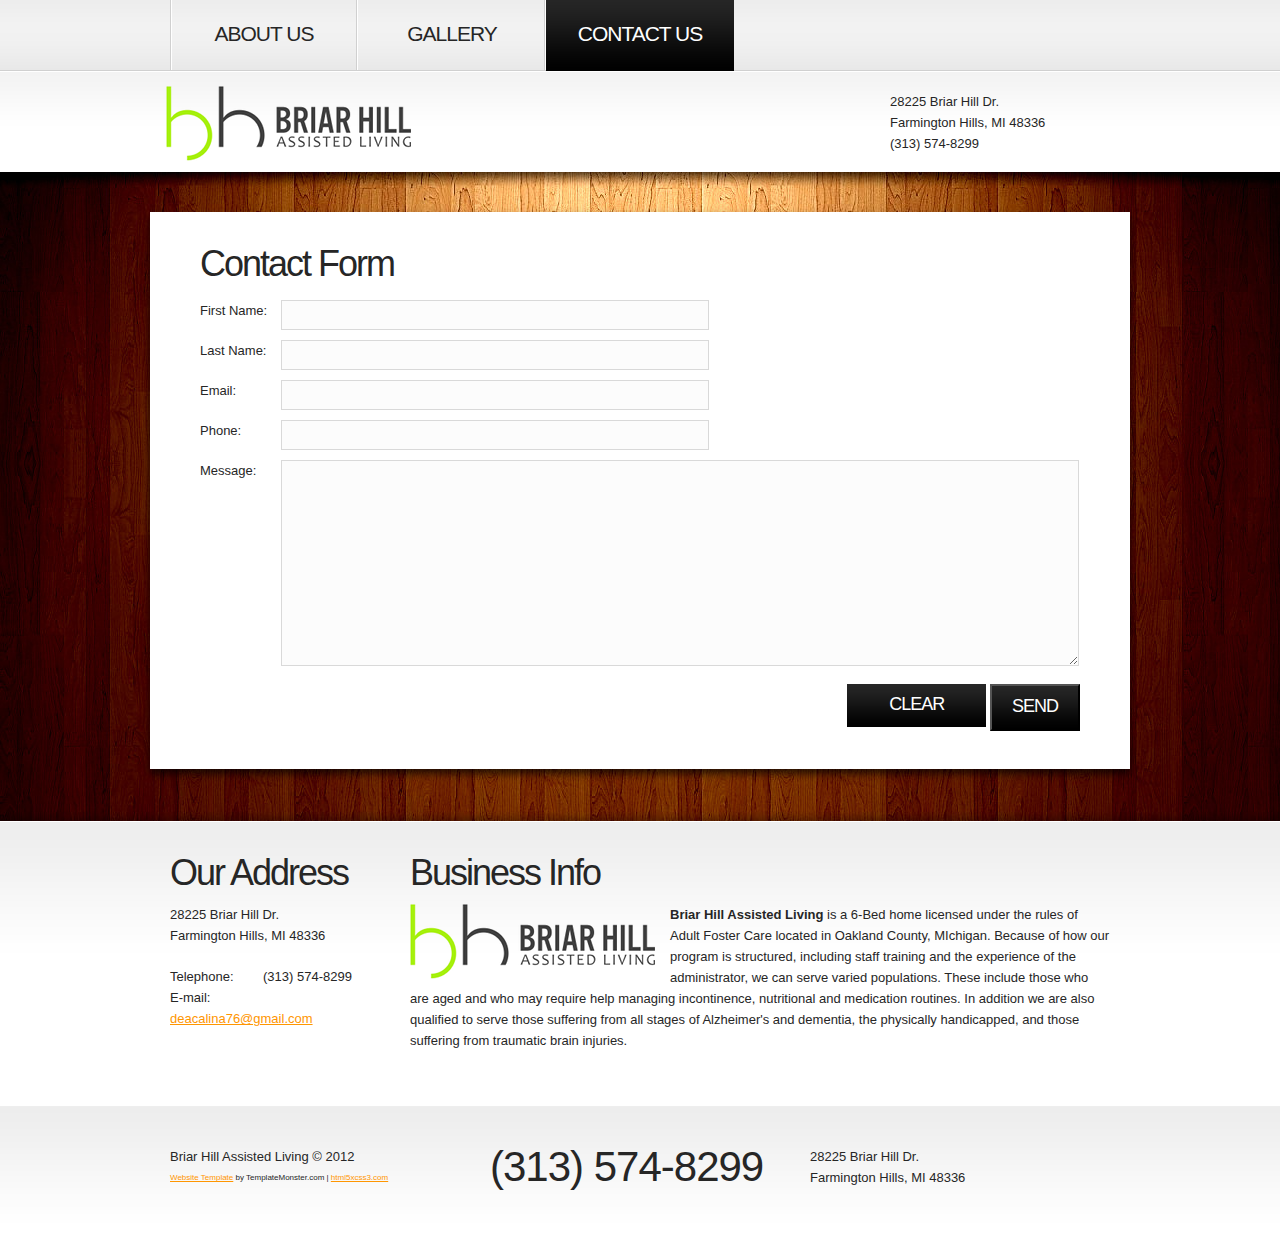
==== commit 53cbae1c: "f" ====
--- a/contacts/index.html
+++ b/contacts/index.html
@@ -88,35 +88,18 @@
                                             <div class="grid_12">
                                             	<div class="indent-left">
                                                     <h3 class="p2">Contact Form</h3>
-                                                    <!-- <form name="contact" method="POST" data-netlify="true">
-                                                        <p>
-                                                          <label>Your Name: <input type="text" name="name" /></label>   
-                                                        </p>
-                                                        <p>
-                                                          <label>Your Email: <input type="email" name="email" /></label>
-                                                        </p>
-                                                        
-                                                        <p>
-                                                          <label>Message: <textarea name="message"></textarea></label>
-                                                        </p>
-                                                        <p>
-                                                          <button type="submit">Send</button>
-                                                        </p>
-                                                      </form> -->
-                                                    <form name="contact"  method="POST"  data-netlify="true">                    
+                                                        <form name="contact" id="contact-form"  method="POST" enctype="multipart/form-data" action="send_form_email" data-netlify="true">                    
                                                         <fieldset>
-                                                            <label><span class="text-form">First Name:</span><input name="first_name" type="text" /></label>
-                                                            <label><span class="text-form">Last Name:</span><input name="last_name" type="text" /></label>
-                                                            <label><span class="text-form">Email:</span><input name="email" type="text" /></label>
-                                                            <label><span class="text-form">Phone:</span><input name="telephone" type="text" /></label>
-                                                            <div class="wrapper">
-                                                                <div class="text-form">Message:</div><textarea name="comments"></textarea>
-                                                            </div>
-                                                            <div class="buttons">
-                                                                <a class="button" href="#" onClick="document.getElementById('contact-form').reset()">Clear</a>
-                                                                <button class="button" type="submit">Send</button>
-                                                            </div>
-                                                        </fieldset>
+                                                              <label><span class="text-form">First Name:</span><input name="first_name" type="text" /></label>
+															  <label><span class="text-form">Last Name:</span><input name="last_name" type="text" /></label>
+                                                              <label><span class="text-form">Email:</span><input name="email" type="text" /></label>   
+                                                              <label><span class="text-form">Phone:</span><input name="telephone" type="text" /></label>                                    
+                                                              <div class="wrapper"><div class="text-form">Message:</div><textarea name="comments"></textarea></div>
+                                                              <div class="buttons">
+                                                                  <a class="button" href="#" onClick="document.getElementById('contact-form').reset()">Clear</a>
+                                                                  <button class="button" type="submit">Send</button>
+                                                              </div>                             
+                                                        </fieldset>						
                                                     </form>
                                                 </div>
                                             </div>
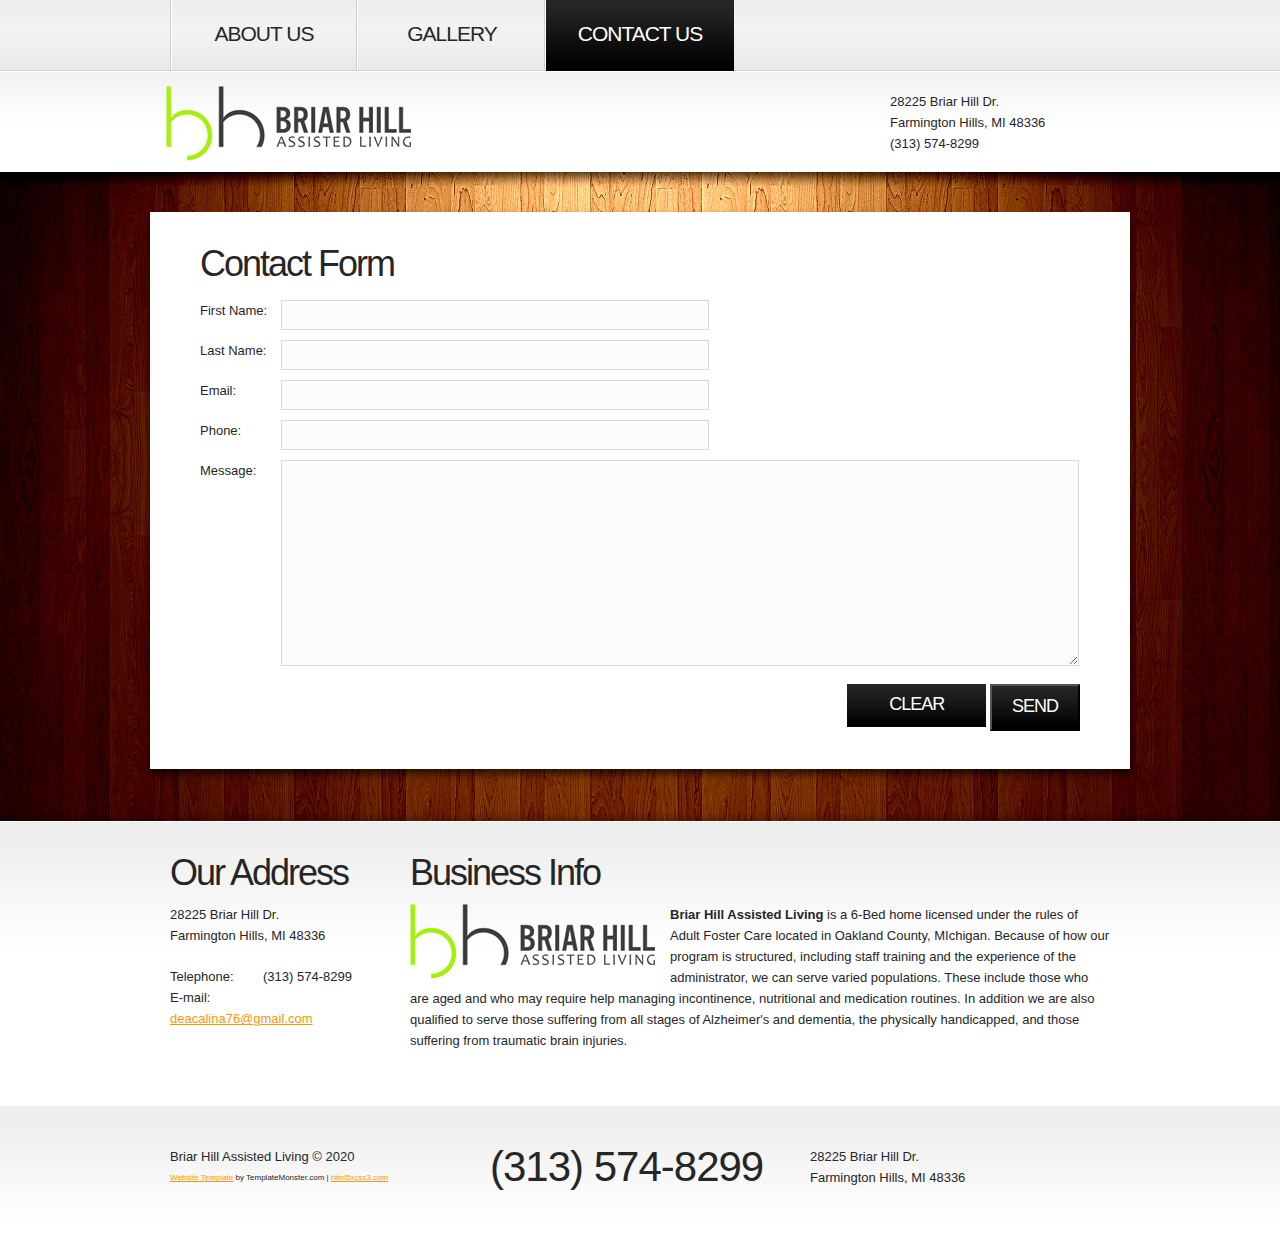
==== commit cb078e0d: "2012" ====
--- a/contacts/index.html
+++ b/contacts/index.html
@@ -139,7 +139,7 @@
         	<div class="container_12">
             	<div class="wrapper">
                 	<div class="grid_4">
-                    	<div>Briar Hill Assisted Living &copy; 2012 <!--<a class="link color-3" href="#">Privacy Policy</a>--></div>
+                    	<div>Briar Hill Assisted Living &copy; 2020 <!--<a class="link color-3" href="#">Privacy Policy</a>--></div>
                         <div><small><a rel="nofollow" target="_blank" href="http://www.templatemonster.com/">Website Template</a> by TemplateMonster.com | <a rel="nofollow" target="_blank" href="http://www.html5xcss3.com/">html5xcss3.com</a></small></div>
                         <!-- {%FOOTER_LINK} -->
                     </div>
